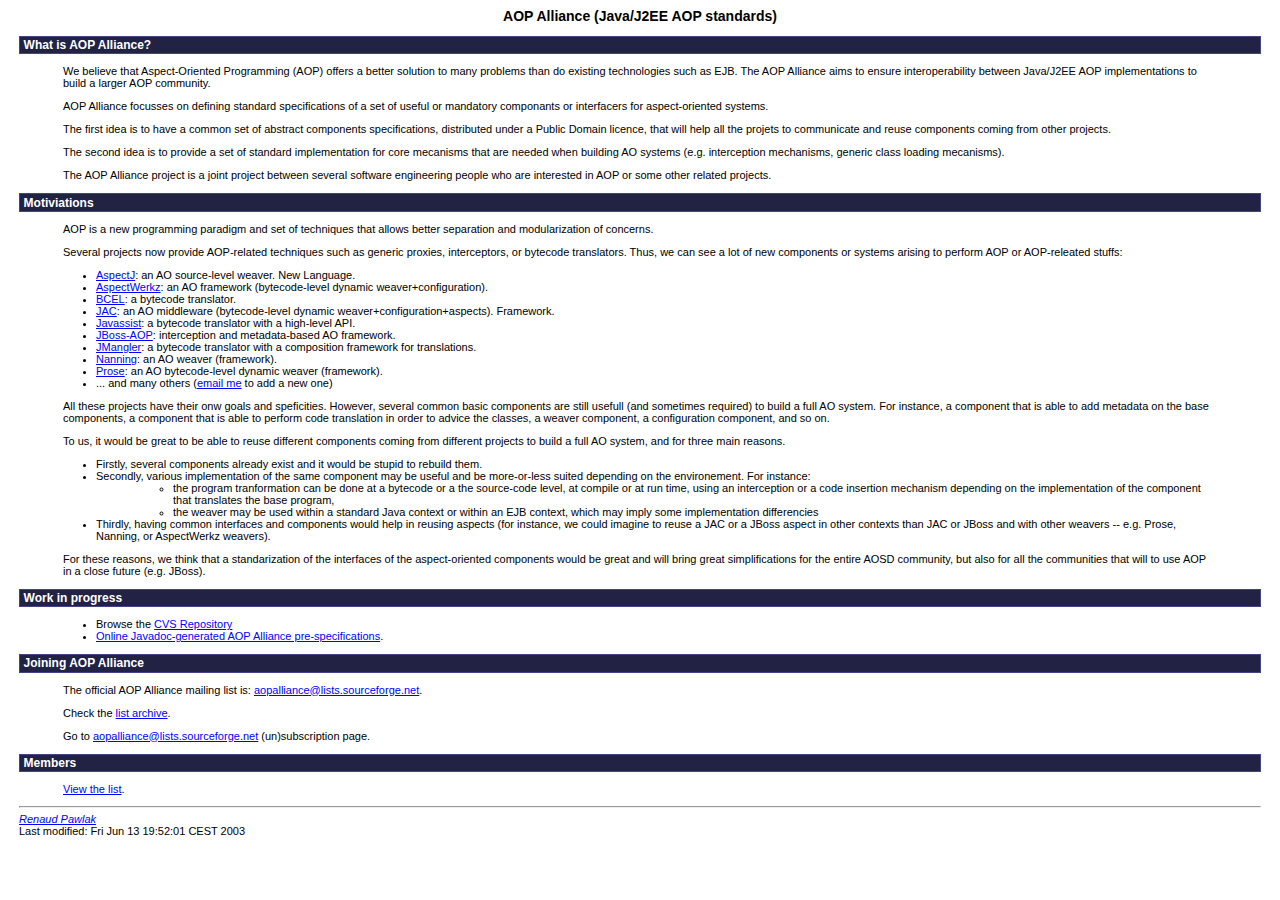
==== www/index.html @ 2f3e0fcb "imported aopalliance www site as a separated module" ====
<!DOCTYPE HTML PUBLIC "-//W3C//DTD HTML 4.01 Transitional//EN">
<html>
  <head>
    <title>AOP Alliance</title>
    <meta http-equiv="Content-Type" content="text/html; charset=iso-8859-1">
    <meta name="lang" content="en">
    <link rel="stylesheet" type="text/css" href="basic.css"
      title="basic style" media="all">
  </head>

  <body>

    <div class=title>AOP Alliance (Java/J2EE AOP standards)</div>

    <h1>What is AOP Alliance?</h1>

    <p>We believe that Aspect-Oriented Programming (AOP) offers a better
    solution to many problems than do existing technologies such as
    EJB. The AOP Alliance aims to ensure interoperability between
    Java/J2EE AOP implementations to build a larger AOP community.
    
    <p>AOP Alliance focusses on defining standard specifications of a
    set of useful or mandatory componants or interfacers for
    aspect-oriented systems.

    <p>The first idea is to have a common set of abstract components
    specifications, distributed under a Public Domain licence, that
    will help all the projets to communicate and reuse components
    coming from other projects.

    <p>The second idea is to provide a set of standard implementation
    for core mecanisms that are needed when building AO systems
    (e.g. interception mechanisms, generic class loading mecanisms).

    <p>The AOP Alliance project is a joint project between several software
    engineering people who are interested in AOP or some other
    related projects.

    <h1>Motiviations</h1>

    <p>AOP is a new programming paradigm and set of techniques that
    allows better separation and modularization of concerns.

    <p>Several projects now provide AOP-related techniques such as
    generic proxies, interceptors, or bytecode translators. Thus, we
    can see a lot of new components or systems arising to perform
    AOP or AOP-releated stuffs:

    <ul>
      <li>
	<a href="http://www.eclipse.org/aspectj/">AspectJ</a>: an AO
      source-level weaver. New Language.
      </li><li>
	<a href="http://aspectwerkz.sourceforge.net/">AspectWerkz</a>: an AO
	framework (bytecode-level dynamic weaver+configuration).
      </li><li>
	<a href="http://jakarta.apache.org/bcel/">BCEL</a>: a bytecode
      translator.
      </li><li>
	<a href="http://jac.aopsys.com">JAC</a>: an AO middleware
      (bytecode-level dynamic weaver+configuration+aspects). Framework.
       </li><li>
	<a
      href="http://www.csg.is.titech.ac.jp/~chiba/javassist/">Javassist</a>:
      a bytecode translator with a high-level API.
       </li><li>
	<a
      href="http://www.jboss.org/index.html?module=html&op=userdisplay&id=developers/projects/jboss/aop">JBoss-AOP</a>:
      interception and metadata-based AO framework.
       </li><li>
	<a
      href="http://javalab.cs.uni-bonn.de/research/jmangler/">JMangler</a>:
      a bytecode translator with a composition framework for translations.
       </li><li>
	<a href="http://nanning.sf.net">Nanning</a>: an AO weaver (framework).
       </li><li>
	<a href="http://prose.ethz.ch/">Prose</a>: an AO
      bytecode-level dynamic weaver (framework).
       </li><li>
	... and many others (<a
      href="mailto:renaud@aopsys.com">email me</a> to add a new one)
      </li>
    </ul>

    <p>All these projects have their onw goals and
      speficities. However, several common basic components are still
      usefull (and sometimes required) to build a full AO system. For
      instance, a component that is able to add metadata on the base
      components, a component that is able to perform code translation
      in order to advice the classes, a weaver component, a
      configuration component, and so on.
      
    <p>To us, it would be great to be able to reuse different
      components coming from different projects to build a full AO
      system, and for three main reasons.</p>

    <ul>
      <li>Firstly, several components
      already exist and it would be stupid to rebuild them.</li>

      <li>Secondly,
      various implementation of the same component may be useful and be
      more-or-less suited depending on the environement. For instance:
	<ul>
	  <li>
	    the program tranformation can be done at a bytecode or a
	    the source-code level, at compile or at run time, using an
	    interception or a code insertion mechanism depending on
	    the implementation of the component that translates the
	    base program, </li><li> the weaver may be used within a
	    standard Java context or within an EJB context, which may
	    imply some implementation differencies
	  </li>
	</ul>
      <li>
	Thirdly, having common interfaces and components
	would help in reusing aspects (for instance, we could imagine to
	reuse a JAC or a JBoss aspect in other contexts than JAC or
	JBoss and with other weavers -- e.g. Prose, Nanning, or
	AspectWerkz weavers).
      </li>
    </ul>

    <p>For these reasons, we think that a standarization of the
    interfaces of the aspect-oriented components would be great and
    will bring great simplifications for the entire AOSD community,
    but also for all the communities that will to use AOP in a close
    future (e.g. JBoss).

    <h1>Work in progress</h1>

    <ul>
      <li>Browse the <a
	  href="http://cvs.sourceforge.net/cgi-bin/viewcvs.cgi/aopalliance/">CVS
	  Repository</a></li>
      <li>
	<a href="doc/index.html"> Online Javadoc-generated AOP Alliance
pre-specifications</a>.
      </li>
    </ul>

    <h1>Joining AOP Alliance</h1>
    
    <p>The official AOP Alliance mailing list is: <a href="mailto:aopalliance@lists.sourceforge.net">aopalliance@lists.sourceforge.net</a>.

    <p>Check the <a
    href="http://sourceforge.net/mailarchive/forum.php?forum=aopalliance">list archive</a>.

    <p>Go to <a
    href="https://lists.sourceforge.net/lists/listinfo/aopalliance">aopalliance@lists.sourceforge.net</a>
    (un)subscription page.

    <h1>Members</h1>
      
    <p><a href="members.html">View the list</a>.</p>

    <hr>
    <address><a href="mailto:renaud@aopsys.com">Renaud Pawlak</a></address>
<!-- Created: Sun Apr 20 19:35:47 CEST 2003 -->
<!-- hhmts start -->
Last modified: Fri Jun 13 19:52:01 CEST 2003
<!-- hhmts end -->
  </body>
</html>
---- www/basic.css ----
body {
  font-family: helvetica, sans-serif; 
  font-size:11px;
  background-color: white;
  padding-left: 1em;
  padding-right: 1em;
}
.title {
  font-family: helvetica, sans-serif; 
  font-size:14px;
  font-weight:bold;
  background-color: white;
  text-align:center;
}
p, ul, ol, dl {  
  margin-left: 4em;
  margin-right: 4em; 
}
h2, h3, h4 { 
  margin-right: 2em; 
}
ul,ol,dl { 
  padding-left: 0;
}
li { 
  margin-left: 3em;
}
li ul { 
  margin-right: 0;
}
li .code { 
  margin-left: 1em;
}
li p { 
  margin-left: 0;
}
dt { 
  font-weight: bold;
  display: compact;
}
dd { 
  display: block;
}
h1 {
  color: #FFFFFF;
  border: 1px solid #444488;
  background-color: #222244;
  padding: 0.1em 0.2em 0.1em 0.3em;
  font-weight: bold;
  font-size: 12px;
}
h1, h2, h3, h4 {
  margin-top: 1em;
  margin-bottom: 0.3em;
}
h2, h3, h4 {
  color: #A00000;
  font-weight: normal;
}
h4 {
  font-style: italic;
}
.example {
  margin-left: 2em;
  color: black;
  font-weight: bold;
  font-style: normal;
}
.abstract { 
  margin-left: 4em;
  margin-right: 4em;
}
.question {
  color: black;
  border: 1px solid #A0A0FF;
  background-color: #A0A0FF;
  padding: 0.1em 0.2em 0.1em 0.3em;
  font-weight: bold;
  font-style: normal;
}
.normal th {
  background-color: #6677aa;
}
.normal td {
  background-color: #E0E0FF;
}
.subtitle { 
  color: #AA0000;
  text-align: center;
  margin-top: 1em;
  margin-bottom: 1em;
}
pre {
  margin-left: 5em;
}
A:link { color: blue}
A:visited { color: purple}
A:active { color: red}

DIV.screenshot, DIV.figure { 
  text-align: center;
  margin-top: 1ex;
}
.netscapeonly {
  display: none;
}
img { 
  vertical-align: middle;
}
.screenshot IMG, .figure IMG { 
  text-align: center;
  float: none;
  padding: 6px;
}
.figure IMG { 
  border: 2px solid #AA0000;
}
.footer { 
  border: 1px solid #0000AA;
  color: #666666;
  font-size: smaller;
  margin-top: 2em;
  padding: 0.5em;
  background-color: #DDDDEE;
}
.selected { 
  font-weight: bold;
  background-color: #AA0000;
  padding: 0.5em;
  color: white;
  border-style: none;
  letter-spacing: 1px;
}
.unselected { 
  padding: 0.5em;
}
.menu { 
  background-color: #FFEEEE;
  border: 1px solid #AA0000;
  padding: 0.5em 0 0.5em 0;
  text-align: center;
}
.menu A:link {
  color: #DD0000;
}
.menu A:visited {
  color: #990000;
}
.menu tr td, .menu tr, .menu p, .menu tbody { 
  padding: 0;
  margin: 0;
  border-style: none;
}
.code, .output { 
  background-color: #DDDDEE;
  border: 1px solid #DDDDEE;
  white-space: pre;
  margin-left: 3em;
  margin-right: 3em;
  padding: 1em;
}
.code { 
  background-color: #DDDDEE;
}
.output { 
  background-color: #DDFFDD;
}
.class, .method { 
  font-family: Courrier, monospace;
}
.news {
  float: right;
  width: 25%;
  background-color: #fff;
  border: 1px solid #444488;
  padding: 0.3em;
  font-size: smaller;
  margin-top: 1em;
  margin-bottom: 1em;
  margin-left: 1em;
}
.news p, .news ul, .news ol {
  margin: 0;
  padding: 0;
}
.news h1 {
  font-size: larger;
  font-weight: bold;
  margin: 0 0 0.4em 0;
}
.news img {
  border-style: none;
  vertical-align: middle;
  margin-top: 5px;
  margin-bottom: 5px;
}
.news li {
  margin-left: 1em;
}
.main {
  padding-top: 0.2em;
}
.flag {
  vertical-align: middle;
  margin-right: 0.2em;
  height: 1em;
}
.note { 
  font-style: italic; 
  margin-left: 3em;
  margin-right: 3em;
}
.warning { 
  font-weight: bold; 
}
.toupdate { 
  font-weight: bold; 
  color: red;
}
.important { 
  font-weight: bold;
  color: red;
  text-transform: uppercase;
}
.file { 
}

.valid img { 
  border-style: none;
}
.valid a { 
  border-style: none;
}
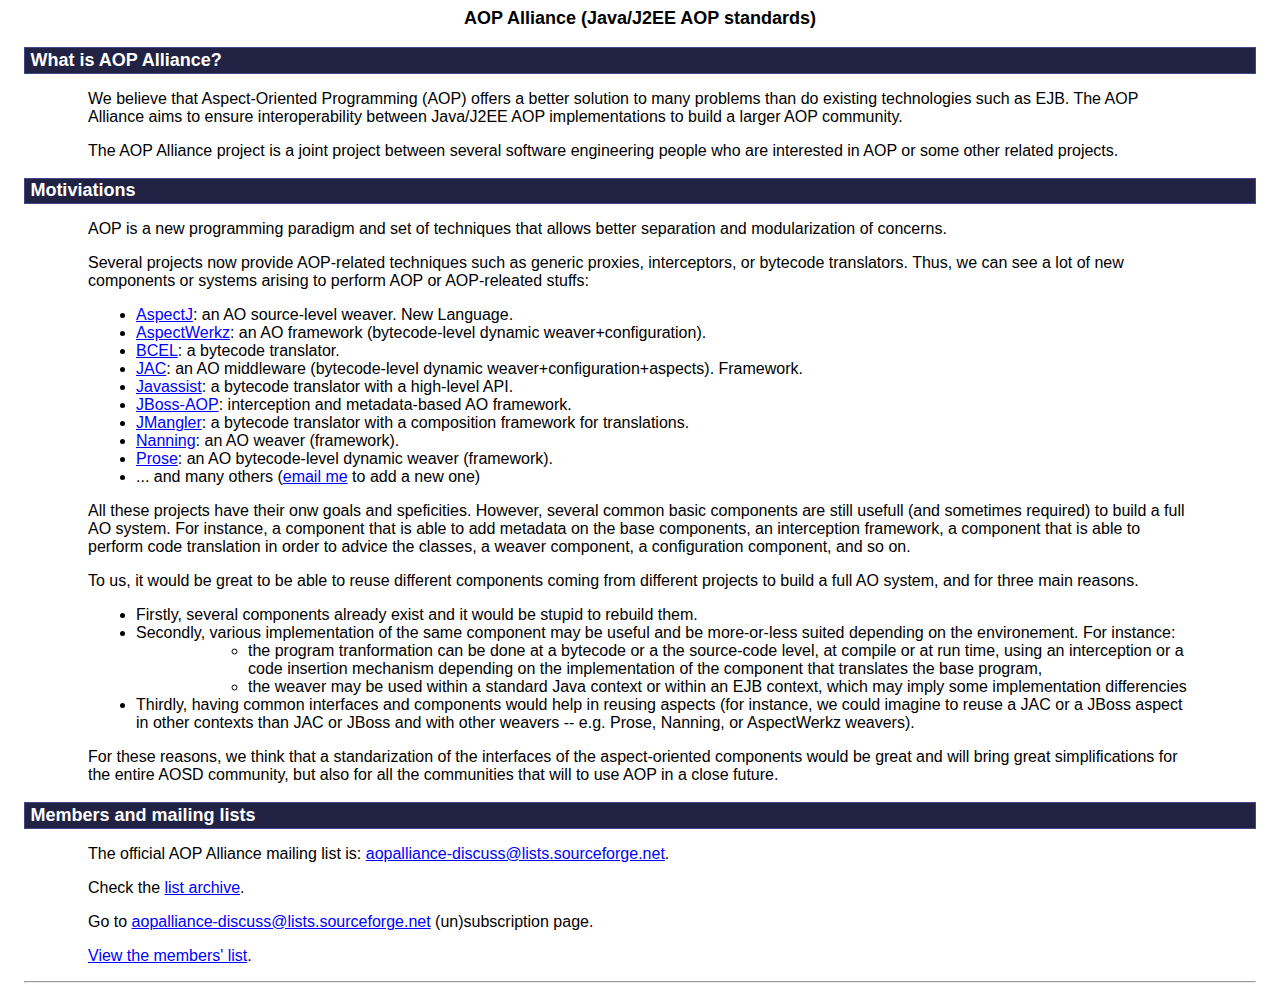
==== commit e261d955: "updated site" ====
--- a/www/index.html
+++ b/www/index.html
@@ -18,19 +18,6 @@
     solution to many problems than do existing technologies such as
     EJB. The AOP Alliance aims to ensure interoperability between
     Java/J2EE AOP implementations to build a larger AOP community.
-    
-    <p>AOP Alliance focusses on defining standard specifications of a
-    set of useful or mandatory componants or interfacers for
-    aspect-oriented systems.
-
-    <p>The first idea is to have a common set of abstract components
-    specifications, distributed under a Public Domain licence, that
-    will help all the projets to communicate and reuse components
-    coming from other projects.
-
-    <p>The second idea is to provide a set of standard implementation
-    for core mecanisms that are needed when building AO systems
-    (e.g. interception mechanisms, generic class loading mecanisms).
 
     <p>The AOP Alliance project is a joint project between several software
     engineering people who are interested in AOP or some other
@@ -86,9 +73,9 @@
       speficities. However, several common basic components are still
       usefull (and sometimes required) to build a full AO system. For
       instance, a component that is able to add metadata on the base
-      components, a component that is able to perform code translation
-      in order to advice the classes, a weaver component, a
-      configuration component, and so on.
+      components, an interception framework, a component that is able
+      to perform code translation in order to advice the classes, a
+      weaver component, a configuration component, and so on.
       
     <p>To us, it would be great to be able to reuse different
       components coming from different projects to build a full AO
@@ -125,8 +112,9 @@
     interfaces of the aspect-oriented components would be great and
     will bring great simplifications for the entire AOSD community,
     but also for all the communities that will to use AOP in a close
-    future (e.g. JBoss).
+    future.
 
+<!--
     <h1>Work in progress</h1>
 
     <ul>
@@ -138,27 +126,21 @@
 pre-specifications</a>.
       </li>
     </ul>
-
-    <h1>Joining AOP Alliance</h1>
+-->
+    <h1>Members and mailing lists</h1>
     
-    <p>The official AOP Alliance mailing list is: <a href="mailto:aopalliance@lists.sourceforge.net">aopalliance@lists.sourceforge.net</a>.
+    <p>The official AOP Alliance mailing list is: <a
+    href="mailto:aopalliance-discuss@lists.sourceforge.net">aopalliance-discuss@lists.sourceforge.net</a>.
 
     <p>Check the <a
-    href="http://sourceforge.net/mailarchive/forum.php?forum=aopalliance">list archive</a>.
+    href="http://sourceforge.net/mailarchive/forum.php?forum=aopalliance-discuss">list archive</a>.
 
     <p>Go to <a
-    href="https://lists.sourceforge.net/lists/listinfo/aopalliance">aopalliance@lists.sourceforge.net</a>
+    href="https://lists.sourceforge.net/lists/listinfo/aopalliance-discuss">aopalliance-discuss@lists.sourceforge.net</a>
     (un)subscription page.
 
-    <h1>Members</h1>
-      
-    <p><a href="members.html">View the list</a>.</p>
+    <p><a href="members.html">View the members' list</a>.</p>
 
     <hr>
-    <address><a href="mailto:renaud@aopsys.com">Renaud Pawlak</a></address>
-<!-- Created: Sun Apr 20 19:35:47 CEST 2003 -->
-<!-- hhmts start -->
-Last modified: Fri Jun 13 19:52:01 CEST 2003
-<!-- hhmts end -->
   </body>
 </html>
--- a/www/basic.css
+++ b/www/basic.css
@@ -1,16 +1,15 @@
 body {
   font-family: helvetica, sans-serif; 
-  font-size:11px;
   background-color: white;
   padding-left: 1em;
   padding-right: 1em;
 }
 .title {
   font-family: helvetica, sans-serif; 
-  font-size:14px;
   font-weight:bold;
   background-color: white;
   text-align:center;
+  font-size: large;
 }
 p, ul, ol, dl {  
   margin-left: 4em;
@@ -47,7 +46,7 @@
   background-color: #222244;
   padding: 0.1em 0.2em 0.1em 0.3em;
   font-weight: bold;
-  font-size: 12px;
+  font-size: large;
 }
 h1, h2, h3, h4 {
   margin-top: 1em;
@@ -56,6 +55,7 @@
 h2, h3, h4 {
   color: #A00000;
   font-weight: normal;
+  font-size: large;
 }
 h4 {
   font-style: italic;
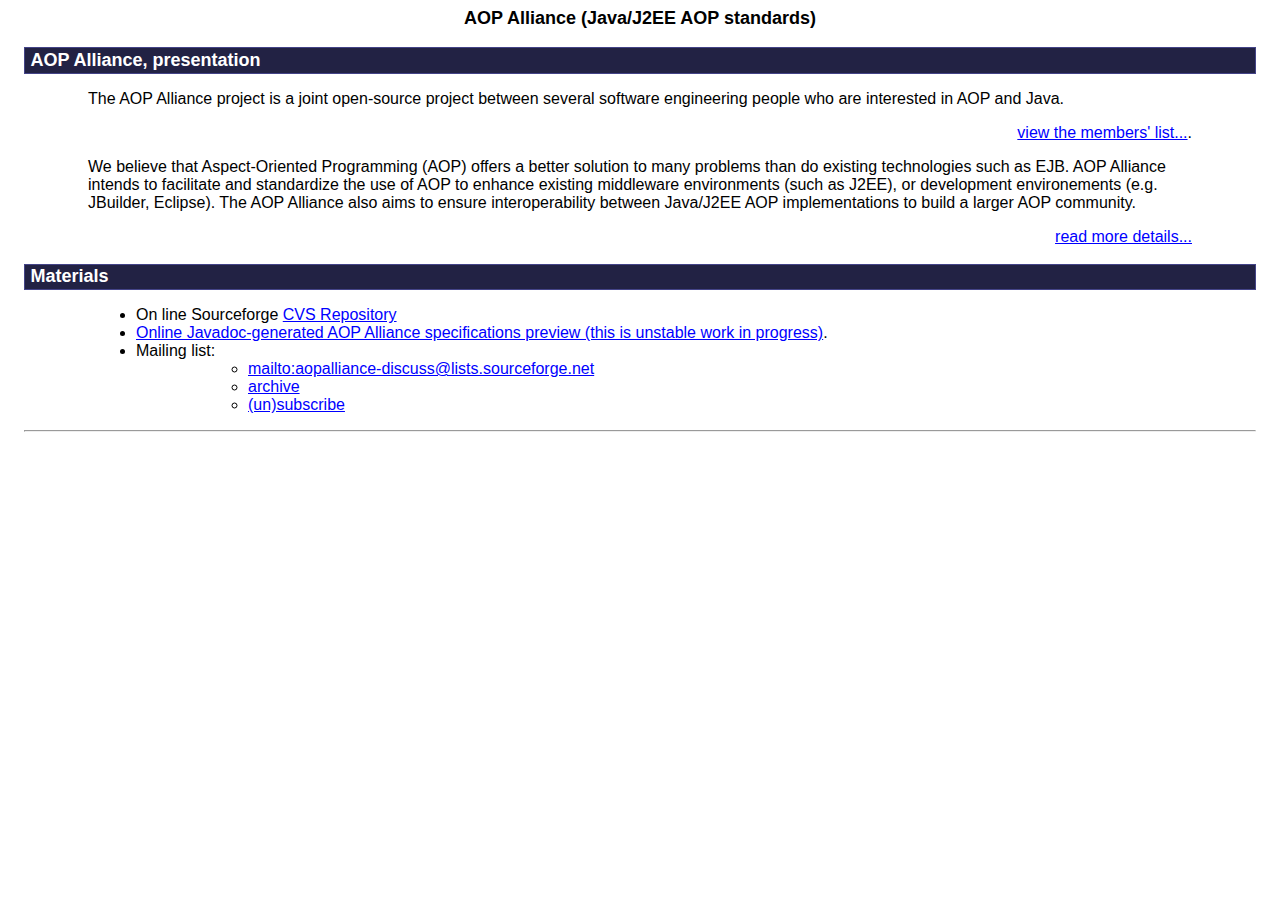
==== commit 3667c409: "motivation details are now on a separate page; added a link to specifications preview" ====
--- a/www/index.html
+++ b/www/index.html
@@ -12,135 +12,56 @@
 
     <div class=title>AOP Alliance (Java/J2EE AOP standards)</div>
 
-    <h1>What is AOP Alliance?</h1>
+    <h1>AOP Alliance, presentation</h1>
 
-    <p>We believe that Aspect-Oriented Programming (AOP) offers a better
-    solution to many problems than do existing technologies such as
-    EJB. The AOP Alliance aims to ensure interoperability between
+    <p>The AOP Alliance project is a joint open-source project between
+    several software engineering people who are interested in AOP and
+    Java.
+
+    <p style="text-align:right"><a href="members.html">view the members' list...</a>.</p>
+
+    <p>We believe that Aspect-Oriented Programming (AOP) offers a
+    better solution to many problems than do existing technologies
+    such as EJB. AOP Alliance intends to facilitate and standardize
+    the use of AOP to enhance existing middleware environments (such
+    as J2EE), or development environements (e.g. JBuilder, Eclipse).
+    The AOP Alliance also aims to ensure interoperability between
     Java/J2EE AOP implementations to build a larger AOP community.
 
-    <p>The AOP Alliance project is a joint project between several software
-    engineering people who are interested in AOP or some other
-    related projects.
-
-    <h1>Motiviations</h1>
-
-    <p>AOP is a new programming paradigm and set of techniques that
-    allows better separation and modularization of concerns.
-
-    <p>Several projects now provide AOP-related techniques such as
-    generic proxies, interceptors, or bytecode translators. Thus, we
-    can see a lot of new components or systems arising to perform
-    AOP or AOP-releated stuffs:
-
-    <ul>
-      <li>
-	<a href="http://www.eclipse.org/aspectj/">AspectJ</a>: an AO
-      source-level weaver. New Language.
-      </li><li>
-	<a href="http://aspectwerkz.sourceforge.net/">AspectWerkz</a>: an AO
-	framework (bytecode-level dynamic weaver+configuration).
-      </li><li>
-	<a href="http://jakarta.apache.org/bcel/">BCEL</a>: a bytecode
-      translator.
-      </li><li>
-	<a href="http://jac.aopsys.com">JAC</a>: an AO middleware
-      (bytecode-level dynamic weaver+configuration+aspects). Framework.
-       </li><li>
-	<a
-      href="http://www.csg.is.titech.ac.jp/~chiba/javassist/">Javassist</a>:
-      a bytecode translator with a high-level API.
-       </li><li>
-	<a
-      href="http://www.jboss.org/index.html?module=html&op=userdisplay&id=developers/projects/jboss/aop">JBoss-AOP</a>:
-      interception and metadata-based AO framework.
-       </li><li>
-	<a
-      href="http://javalab.cs.uni-bonn.de/research/jmangler/">JMangler</a>:
-      a bytecode translator with a composition framework for translations.
-       </li><li>
-	<a href="http://nanning.sf.net">Nanning</a>: an AO weaver (framework).
-       </li><li>
-	<a href="http://prose.ethz.ch/">Prose</a>: an AO
-      bytecode-level dynamic weaver (framework).
-       </li><li>
-	... and many others (<a
-      href="mailto:renaud@aopsys.com">email me</a> to add a new one)
-      </li>
-    </ul>
-
-    <p>All these projects have their onw goals and
-      speficities. However, several common basic components are still
-      usefull (and sometimes required) to build a full AO system. For
-      instance, a component that is able to add metadata on the base
-      components, an interception framework, a component that is able
-      to perform code translation in order to advice the classes, a
-      weaver component, a configuration component, and so on.
-      
-    <p>To us, it would be great to be able to reuse different
-      components coming from different projects to build a full AO
-      system, and for three main reasons.</p>
-
-    <ul>
-      <li>Firstly, several components
-      already exist and it would be stupid to rebuild them.</li>
-
-      <li>Secondly,
-      various implementation of the same component may be useful and be
-      more-or-less suited depending on the environement. For instance:
-	<ul>
-	  <li>
-	    the program tranformation can be done at a bytecode or a
-	    the source-code level, at compile or at run time, using an
-	    interception or a code insertion mechanism depending on
-	    the implementation of the component that translates the
-	    base program, </li><li> the weaver may be used within a
-	    standard Java context or within an EJB context, which may
-	    imply some implementation differencies
-	  </li>
-	</ul>
-      <li>
-	Thirdly, having common interfaces and components
-	would help in reusing aspects (for instance, we could imagine to
-	reuse a JAC or a JBoss aspect in other contexts than JAC or
-	JBoss and with other weavers -- e.g. Prose, Nanning, or
-	AspectWerkz weavers).
-      </li>
-    </ul>
-
-    <p>For these reasons, we think that a standarization of the
-    interfaces of the aspect-oriented components would be great and
-    will bring great simplifications for the entire AOSD community,
-    but also for all the communities that will to use AOP in a close
-    future.
+    <p style="text-align:right"><a href="motivations.html">read more details...</a></p>
 
 <!--
     <h1>Work in progress</h1>
 
+-->
+    <h1>Materials</h1>
+
     <ul>
-      <li>Browse the <a
+      <li>On line Sourceforge <a
 	  href="http://cvs.sourceforge.net/cgi-bin/viewcvs.cgi/aopalliance/">CVS
 	  Repository</a></li>
       <li>
-	<a href="doc/index.html"> Online Javadoc-generated AOP Alliance
-pre-specifications</a>.
+	<a href="doc/index.html">Online Javadoc-generated AOP Alliance
+specifications preview (this is unstable work in progress)</a>.
       </li>
+      <li>
+	Mailing list:
+	<ul>
+	  <li>
+	    <a
+	      href="mailto:aopalliance-discuss@lists.sourceforge.net">mailto:aopalliance-discuss@lists.sourceforge.net</a>
+	  </li>
+	  <li>
+	    <a
+	      href="http://sourceforge.net/mailarchive/forum.php?forum=aopalliance-discuss">archive</a>
+	  </li>
+	  <li>
+	    <a
+	      href="https://lists.sourceforge.net/lists/listinfo/aopalliance-discuss">(un)subscribe</a>
+	  </li>
+	</ul>
     </ul>
--->
-    <h1>Members and mailing lists</h1>
     
-    <p>The official AOP Alliance mailing list is: <a
-    href="mailto:aopalliance-discuss@lists.sourceforge.net">aopalliance-discuss@lists.sourceforge.net</a>.
-
-    <p>Check the <a
-    href="http://sourceforge.net/mailarchive/forum.php?forum=aopalliance-discuss">list archive</a>.
-
-    <p>Go to <a
-    href="https://lists.sourceforge.net/lists/listinfo/aopalliance-discuss">aopalliance-discuss@lists.sourceforge.net</a>
-    (un)subscription page.
-
-    <p><a href="members.html">View the members' list</a>.</p>
-
     <hr>
   </body>
 </html>
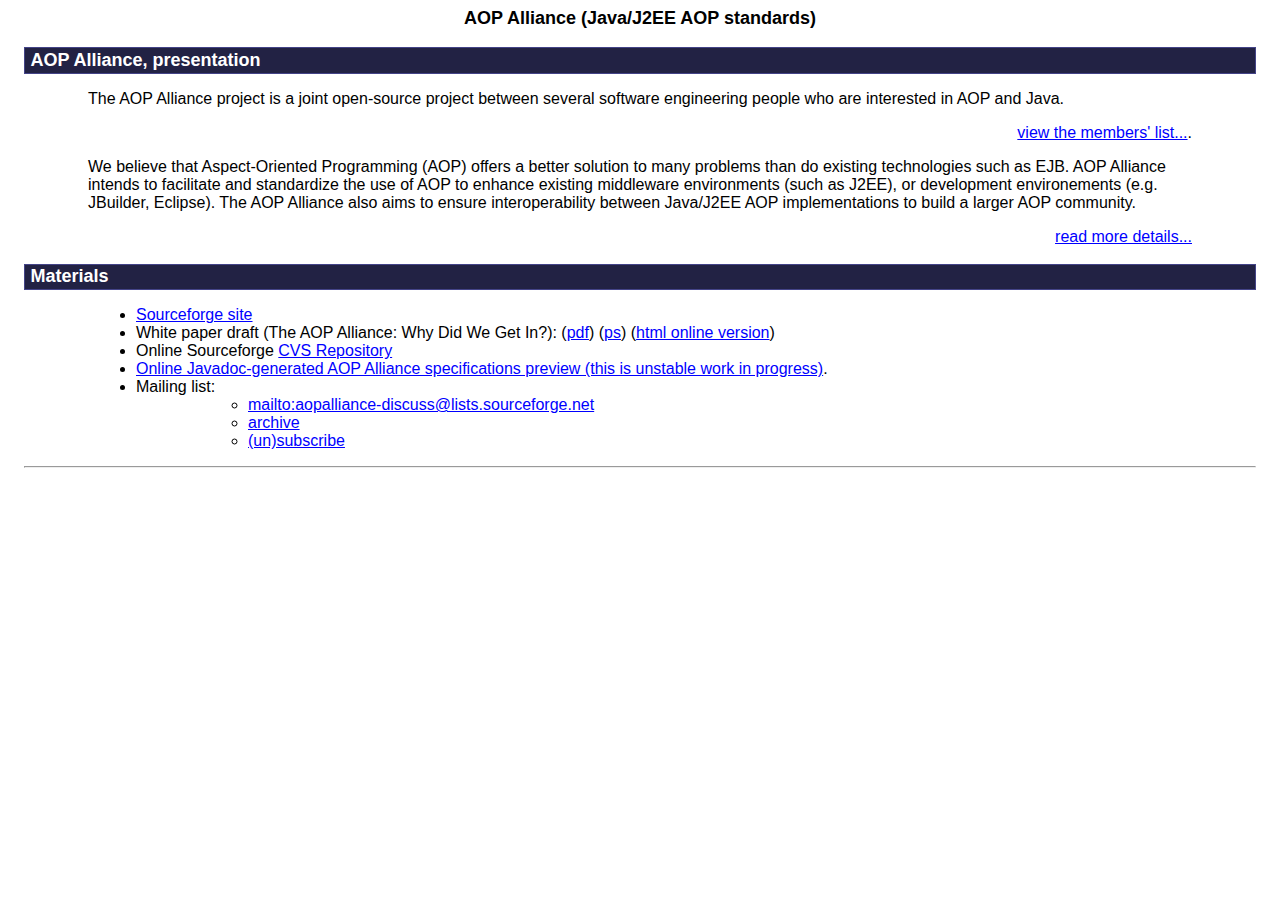
==== commit eda4686f: "link towards white paper added" ====
--- a/www/index.html
+++ b/www/index.html
@@ -37,7 +37,14 @@
     <h1>Materials</h1>
 
     <ul>
-      <li>On line Sourceforge <a
+      <li><a
+      href="http://sourceforge.net/projects/aopalliance">Sourceforge
+      site</a></li>
+      <li>White paper draft (The AOP Alliance: Why Did We Get In?): (<a
+      href="white_paper/white_paper.pdf">pdf</a>) (<a
+      href="white_paper/white_paper.ps">ps</a>) (<a
+      href="white_paper">html online version</a>)</li>
+      <li>Online Sourceforge <a
 	  href="http://cvs.sourceforge.net/cgi-bin/viewcvs.cgi/aopalliance/">CVS
 	  Repository</a></li>
       <li>
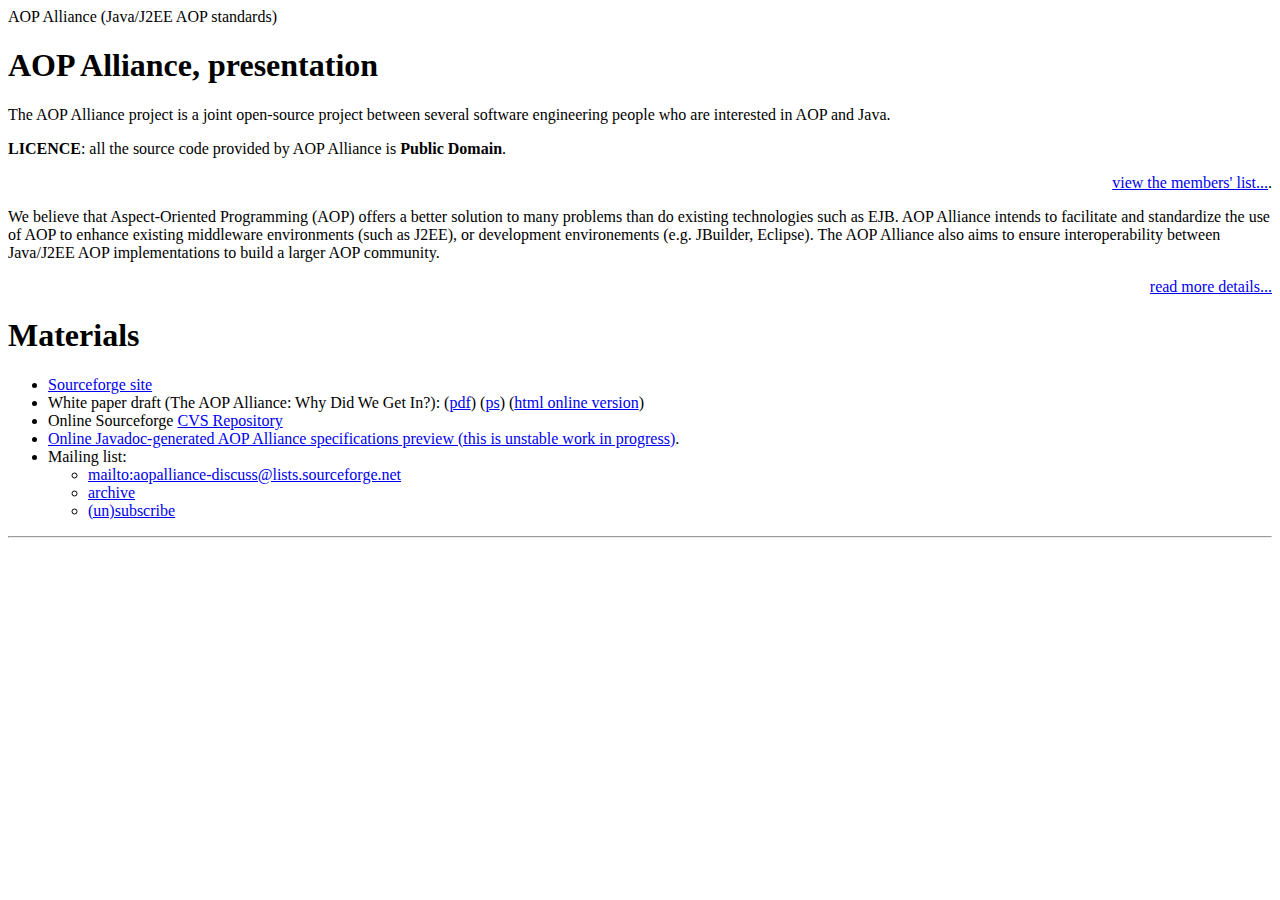
==== commit 7f7a0c6a: "Add licence comment." ====
--- a/www/index.html
+++ b/www/index.html
@@ -17,6 +17,8 @@
     <p>The AOP Alliance project is a joint open-source project between
     several software engineering people who are interested in AOP and
     Java.
+
+	<p><b>LICENCE</b>: all the source code provided by AOP Alliance is <b>Public Domain</b>.
 
     <p style="text-align:right"><a href="members.html">view the members' list...</a>.</p>
 
